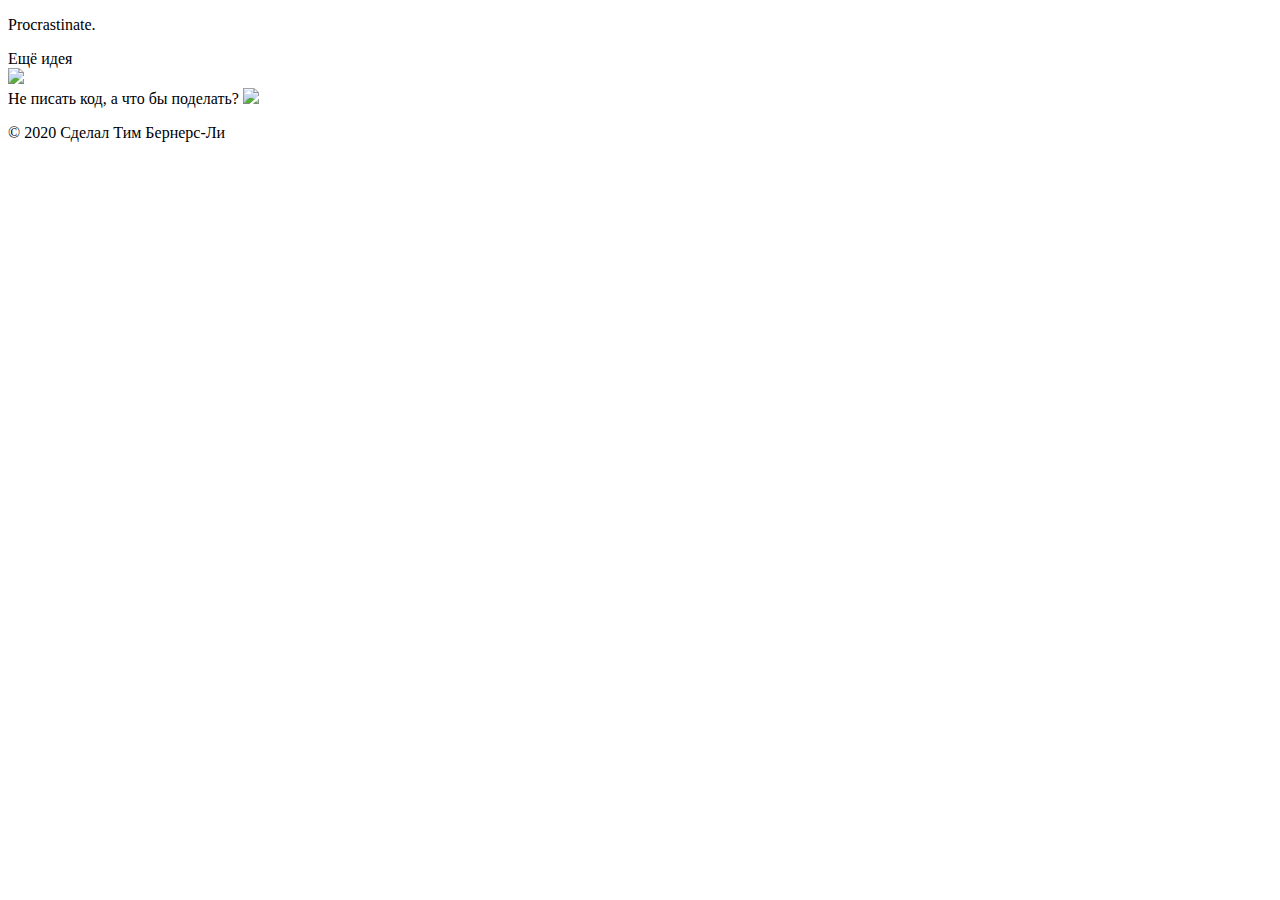
==== index.html @ 1748387f "Create index.html" ====
<!DOCTYPE html>
<html lang="ru">
<head>
  <meta charset="UTF-8">
  <meta name="viewport" content="width=device-width, initial-scale=1.0">
  <meta http-equiv="X-UA-Compatible" content="ie=edge">
  <title>Procrastinate.</title>
  <link rel="stylesheet" href="style.css">
  <!-- ниже подключили стили для мобильных устройств: в конце урока сможете поделиться проектом в социальных сетях без страха, что на телефоне друга или подруги будет выглядеть некрасиво -->
  <link rel="stylesheet" href="https://code.s3.yandex.net/web-code/adaptive.css">
  <link rel="icon" type="image" href="https://code.s3.yandex.net/web-code/js-favicon.ico">
</head>
<body>
  <div class="header">
    <p class="logo">Procrastinate.</p>
    <div class="button">Ещё идея</div>
  </div>

  <img class="image" src="https://code.s3.yandex.net/web-code/procrastinate/9.png">

  <div class="advice">
    <span>Не писать код, а</span>
    <span class="phrase">что бы поделать?</span>
    <img class="cursor" src="https://code.s3.yandex.net/web-code/cursor.gif">
  </div>

  <p class="footer">© 2020 Сделал Тим Бернерс-Ли</p>

  <script src="https://code.s3.yandex.net/web-code/smoothly.js"></script>
  <script src="script.js"></script>
</body>
</html>
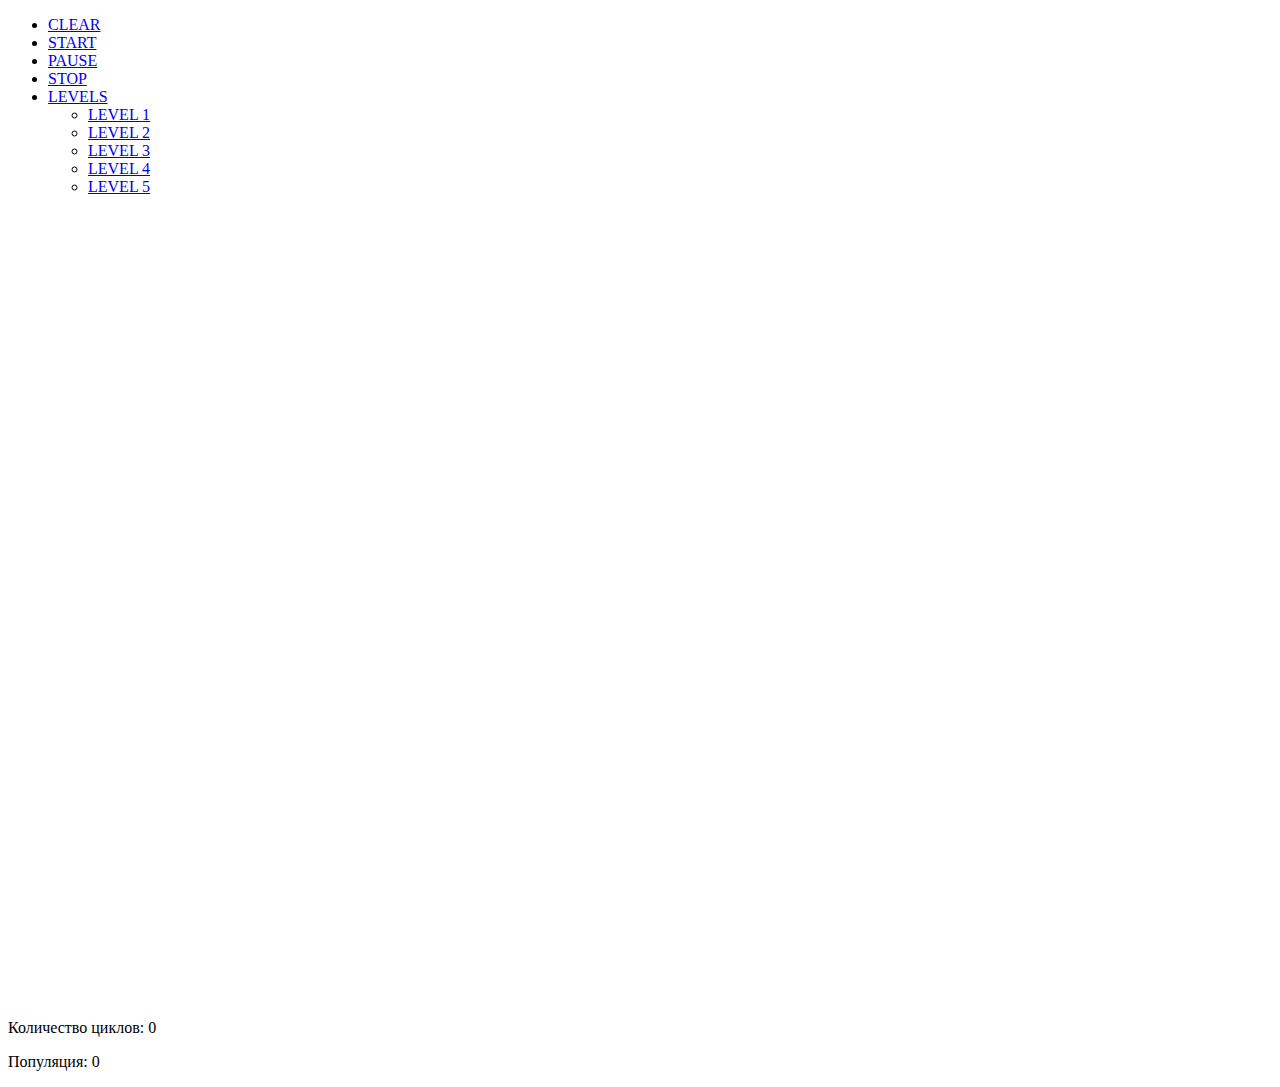
==== commit bb21ca6a: "Update index.html" ====
--- a/index.html
+++ b/index.html
@@ -1,32 +1,41 @@
 <!DOCTYPE html>
-<html lang="ru">
-<head>
-  <meta charset="UTF-8">
-  <meta name="viewport" content="width=device-width, initial-scale=1.0">
-  <meta http-equiv="X-UA-Compatible" content="ie=edge">
-  <title>Procrastinate.</title>
-  <link rel="stylesheet" href="style.css">
-  <!-- ниже подключили стили для мобильных устройств: в конце урока сможете поделиться проектом в социальных сетях без страха, что на телефоне друга или подруги будет выглядеть некрасиво -->
-  <link rel="stylesheet" href="https://code.s3.yandex.net/web-code/adaptive.css">
-  <link rel="icon" type="image" href="https://code.s3.yandex.net/web-code/js-favicon.ico">
-</head>
+<html>
 <body>
-  <div class="header">
-    <p class="logo">Procrastinate.</p>
-    <div class="button">Ещё идея</div>
-  </div>
+  <head>
+    <meta charset="UTF-8">
+    <title>Document</title>
+    <link rel="stylesheet" href="lib/style.css">
+    <script src="lib/script.js"defer></script>
+  </head>
+  		<div id="Navigation">
+			<ul class="Navigation">
+           		<li><a href="#" onclick="clearField()">CLEAR</a>
+               <li><a href="#" onclick="startLife()">START</a>
+                <li><a href="#" onclick="pousetimeFunc()">PAUSE</a>
+               <li><a href="#"onclick="stopLife()">STOP</a>
+            	<li><a href="#">LEVELS</a>
+					<ul>
+				   		<li><a href="#"onclick="level1()">LEVEL 1</a></li>
+				   		<li><a href="#"onclick="level2()">LEVEL 2</a></li>
+				   		<li><a href="#"onclick="level3()">LEVEL 3</a></li>
+              <li><a href="#"onclick="level4()">LEVEL 4</a></li>
+              <li><a href="#"onclick="level5()">LEVEL 5</a></li>
+					</ul>         
+        </div>  
+    <br>
+      <br>
 
-  <img class="image" src="https://code.s3.yandex.net/web-code/procrastinate/9.png">
+<canvas id="c1" width="700" height="751"></canvas>
+<p class="transparent-text"> <span id = "info">  </span></p>
+<p  class="transparent-text">Количество циклов: <span id = "count"> 0 </span></p>
+<p class="transparent-text">Популяция: <span id = "popul"> 0 </span></p>
 
-  <div class="advice">
-    <span>Не писать код, а</span>
-    <span class="phrase">что бы поделать?</span>
-    <img class="cursor" src="https://code.s3.yandex.net/web-code/cursor.gif">
-  </div>
 
-  <p class="footer">© 2020 Сделал Тим Бернерс-Ли</p>
 
-  <script src="https://code.s3.yandex.net/web-code/smoothly.js"></script>
-  <script src="script.js"></script>
+
+
+     
+
 </body>
 </html>
+
